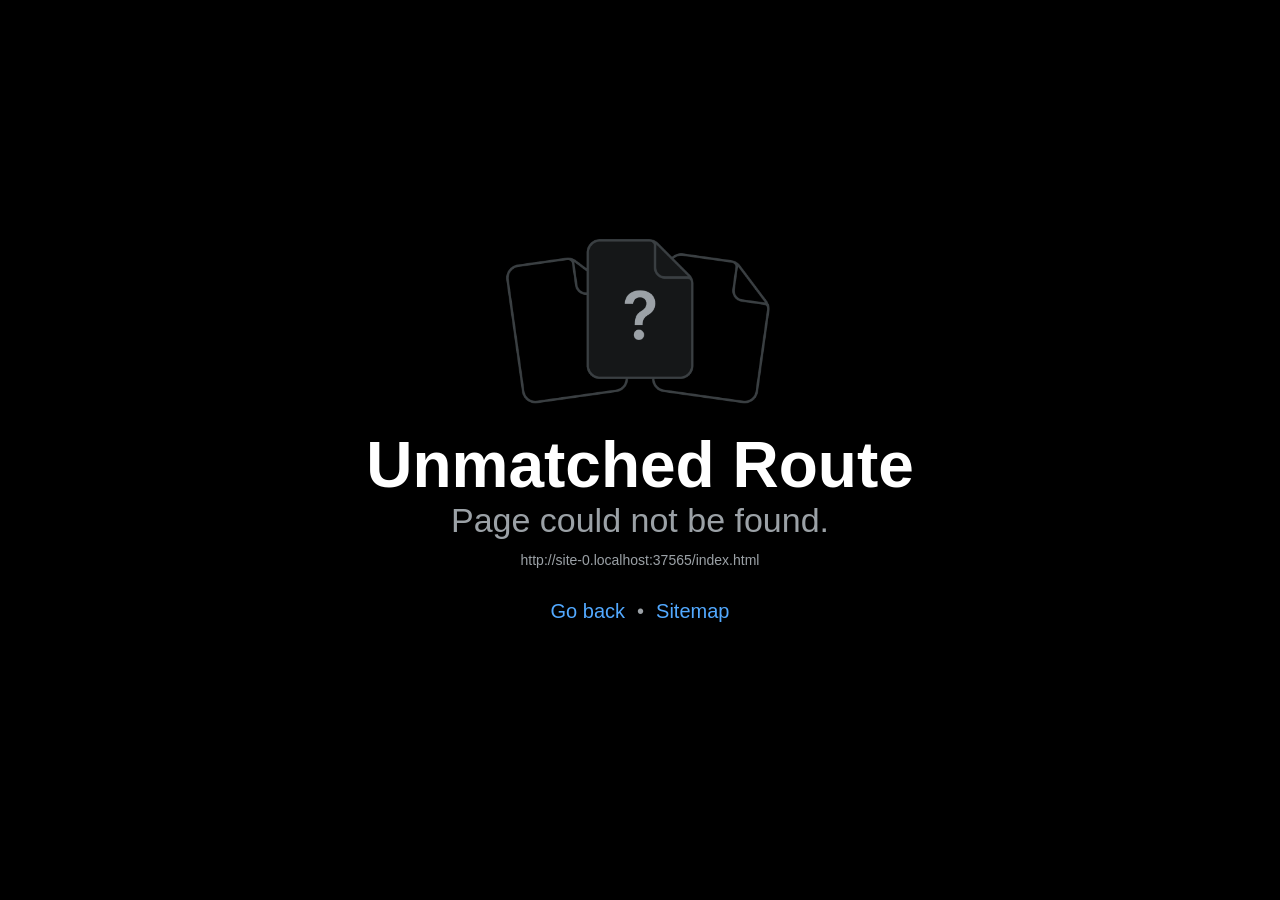
==== index.html @ 9369a678 "Deploy web 2026-09-03 10:49" ====
<!DOCTYPE html>
<html lang="en">
  <head>
    <meta charset="utf-8" />
    <meta httpEquiv="X-UA-Compatible" content="IE=edge" />
    <meta name="viewport" content="width=device-width, initial-scale=1, shrink-to-fit=no" />
    <title>Fushibol</title>
    <!-- The `react-native-web` recommended style reset: https://necolas.github.io/react-native-web/docs/setup/#root-element -->
    <style id="expo-reset">
      /* These styles make the body full-height */
      html,
      body {
        height: 100%;
      }
      /* These styles disable body scrolling if you are using <ScrollView> */
      body {
        overflow: hidden;
      }
      /* These styles make the root element full-height */
      #root {
        display: flex;
        height: 100%;
        flex: 1;
      }
    </style>
  <link rel="preload" href="/_expo/static/css/global-7a8967b17067e00a339af7e1f1b55af3.css" as="style"><link rel="stylesheet" href="/_expo/static/css/global-7a8967b17067e00a339af7e1f1b55af3.css"><link rel="icon" href="/favicon.ico" /></head>

  <body>
    <!-- Use static rendering with Expo Router to support running without JavaScript. -->
    <noscript>
      You need to enable JavaScript to run this app.
    </noscript>
    <!-- The root element for your Expo app. -->
    <div id="root"></div>
  <script src="/_expo/static/js/web/entry-322fff3740ffb3a5565481c8d4112f4e.js" defer></script>
</body>
</html>
---- _expo/static/css/global-7a8967b17067e00a339af7e1f1b55af3.css ----
:root{--font-display:Spline Sans, Inter, ui-sans-serif, system-ui, sans-serif, Apple Color Emoji, Segoe UI Emoji, Segoe UI Symbol, Noto Color Emoji;--font-mono:ui-monospace, SFMono-Regular, Menlo, Monaco, Consolas, Liberation Mono, Courier New, monospace;--font-rounded:"SF Pro Rounded", "Hiragino Maru Gothic ProN", Meiryo, "MS PGothic", sans-serif;--font-serif:Georgia, "Times New Roman", serif}html,body{font-family:"HankenGrotesk_400Regular", var(--font-display)}
---- _expo/static/css/global-7a8967b17067e00a339af7e1f1b55af3.css ----
:root{--font-display:Spline Sans, Inter, ui-sans-serif, system-ui, sans-serif, Apple Color Emoji, Segoe UI Emoji, Segoe UI Symbol, Noto Color Emoji;--font-mono:ui-monospace, SFMono-Regular, Menlo, Monaco, Consolas, Liberation Mono, Courier New, monospace;--font-rounded:"SF Pro Rounded", "Hiragino Maru Gothic ProN", Meiryo, "MS PGothic", sans-serif;--font-serif:Georgia, "Times New Roman", serif}html,body{font-family:"HankenGrotesk_400Regular", var(--font-display)}
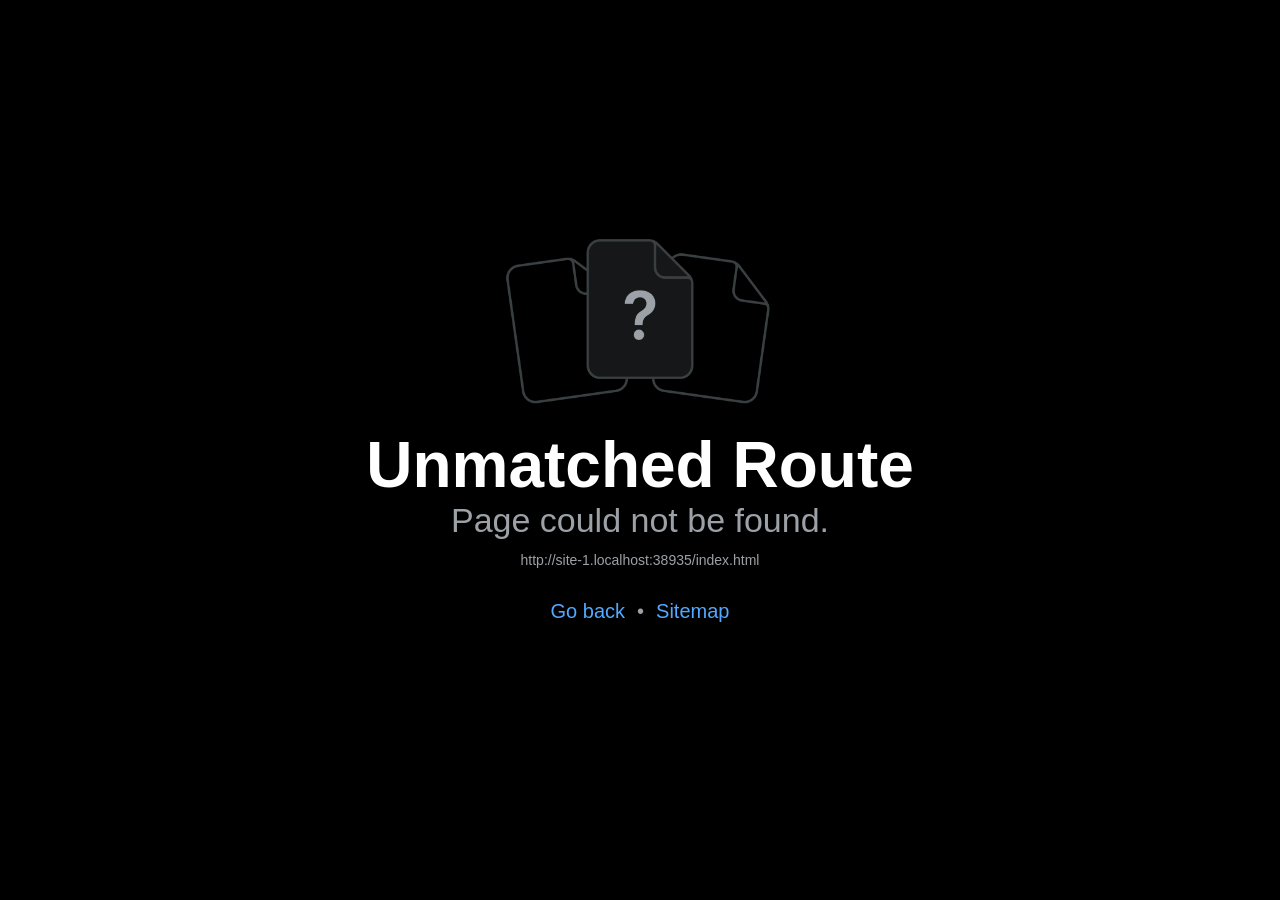
==== commit cd6a8a4c: "Deploy web 2026-09-09 17:50" ====
--- a/index.html
+++ b/index.html
@@ -32,6 +32,6 @@
     </noscript>
     <!-- The root element for your Expo app. -->
     <div id="root"></div>
-  <script src="/_expo/static/js/web/entry-322fff3740ffb3a5565481c8d4112f4e.js" defer></script>
+  <script src="/_expo/static/js/web/entry-aef3e4eb6af5fb9a9cf667c087beaeea.js" defer></script>
 </body>
 </html>
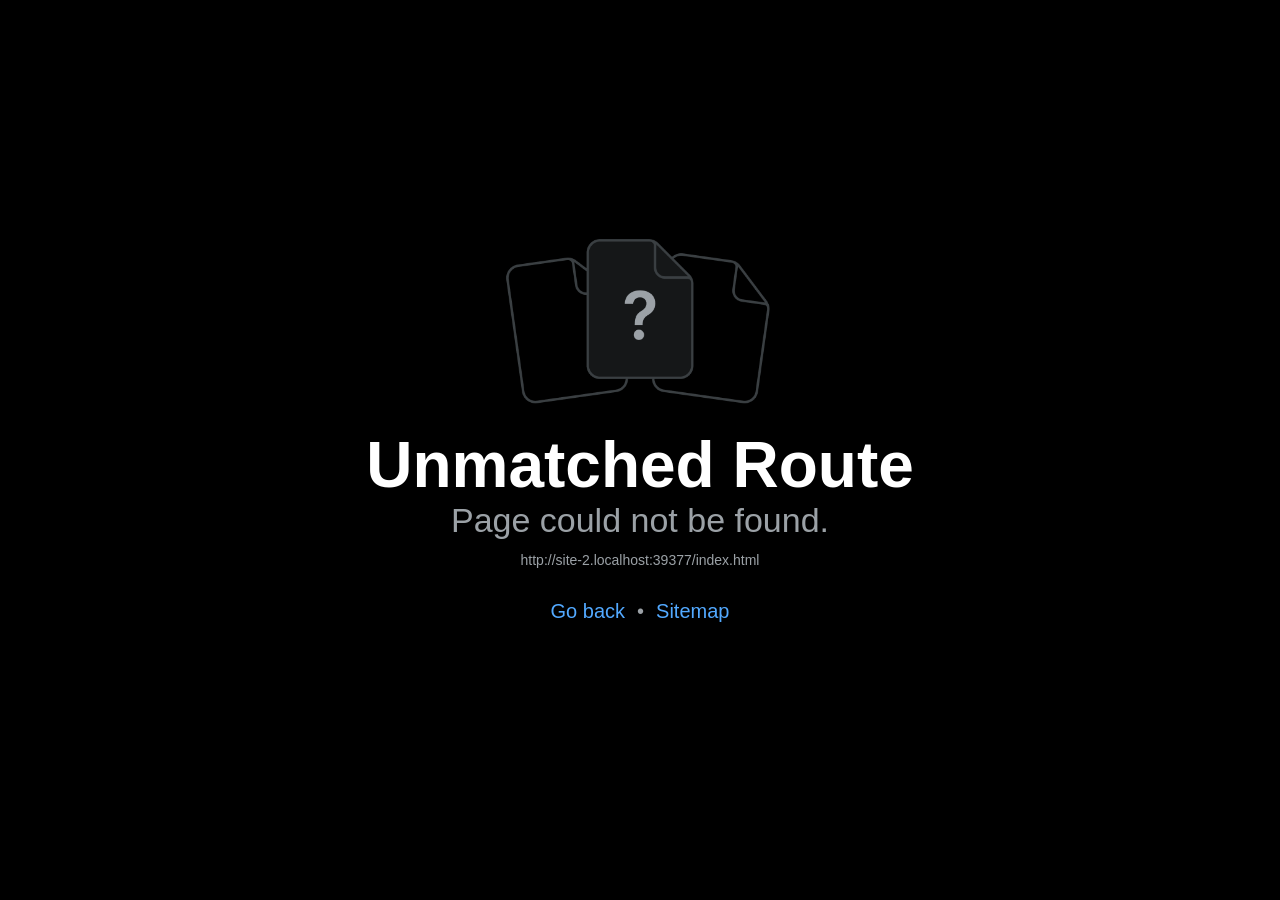
==== commit 6816213c: "Deploy web 2026-09-10 03:02" ====
--- a/index.html
+++ b/index.html
@@ -32,6 +32,6 @@
     </noscript>
     <!-- The root element for your Expo app. -->
     <div id="root"></div>
-  <script src="/_expo/static/js/web/entry-aef3e4eb6af5fb9a9cf667c087beaeea.js" defer></script>
+  <script src="/_expo/static/js/web/entry-5865c20d68ffab93a5ecf21554417e2d.js" defer></script>
 </body>
 </html>
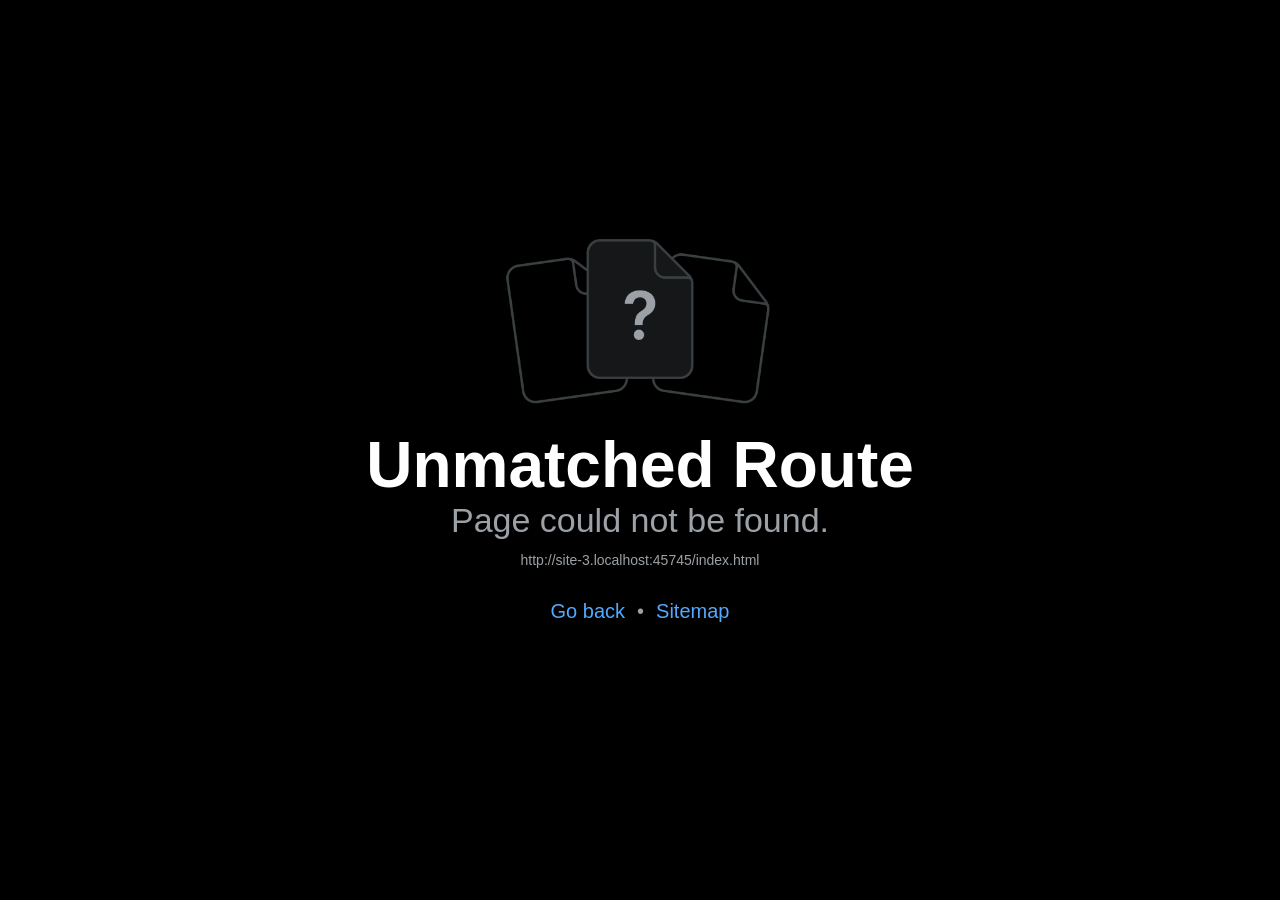
==== commit dc0cd305: "Deploy web 2026-09-10 03:30" ====
--- a/index.html
+++ b/index.html
@@ -32,6 +32,6 @@
     </noscript>
     <!-- The root element for your Expo app. -->
     <div id="root"></div>
-  <script src="/_expo/static/js/web/entry-5865c20d68ffab93a5ecf21554417e2d.js" defer></script>
+  <script src="/_expo/static/js/web/entry-a8527e14594d37a7225b9c29b690448b.js" defer></script>
 </body>
 </html>
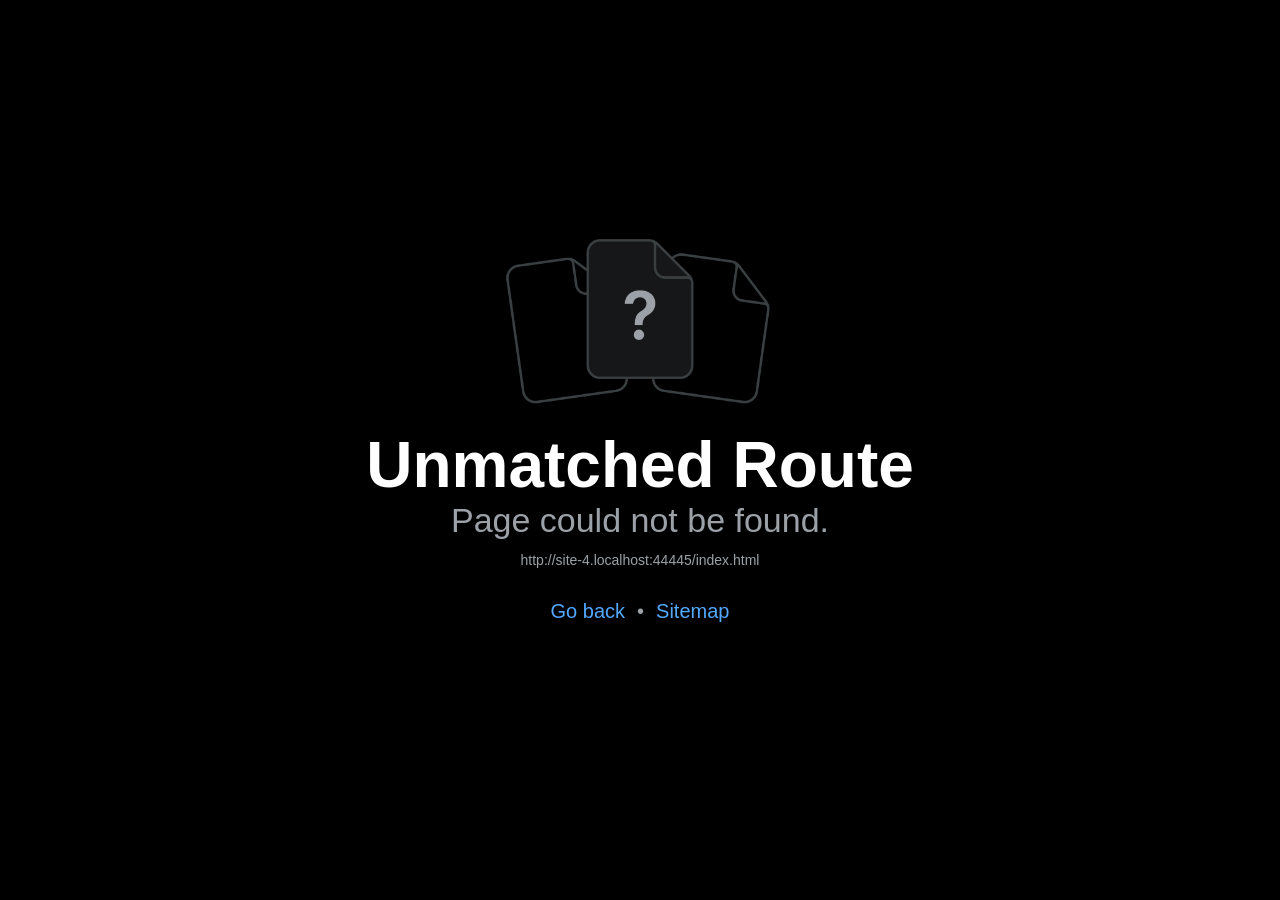
==== commit 23f817b3: "Deploy web 2026-09-11 20:13" ====
--- a/index.html
+++ b/index.html
@@ -32,6 +32,6 @@
     </noscript>
     <!-- The root element for your Expo app. -->
     <div id="root"></div>
-  <script src="/_expo/static/js/web/entry-a8527e14594d37a7225b9c29b690448b.js" defer></script>
+  <script src="/_expo/static/js/web/entry-127e36b43eccef77ba0080e1d7f4fba3.js" defer></script>
 </body>
 </html>
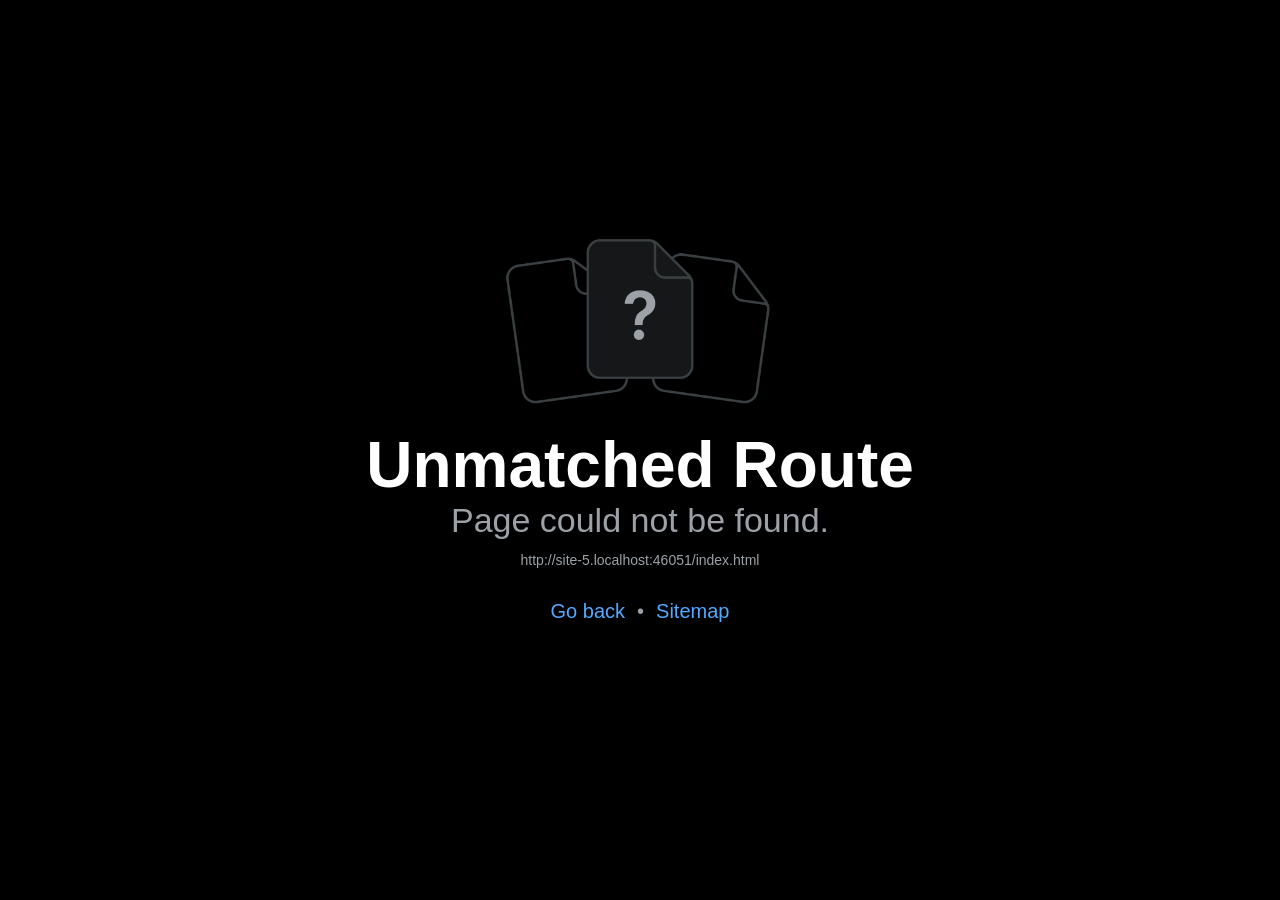
==== commit 72ccb723: "Deploy web 2026-09-11 20:38" ====
--- a/index.html
+++ b/index.html
@@ -32,6 +32,6 @@
     </noscript>
     <!-- The root element for your Expo app. -->
     <div id="root"></div>
-  <script src="/_expo/static/js/web/entry-127e36b43eccef77ba0080e1d7f4fba3.js" defer></script>
+  <script src="/_expo/static/js/web/entry-204dc3a5a336fffa58c5a64ba2da2df9.js" defer></script>
 </body>
 </html>
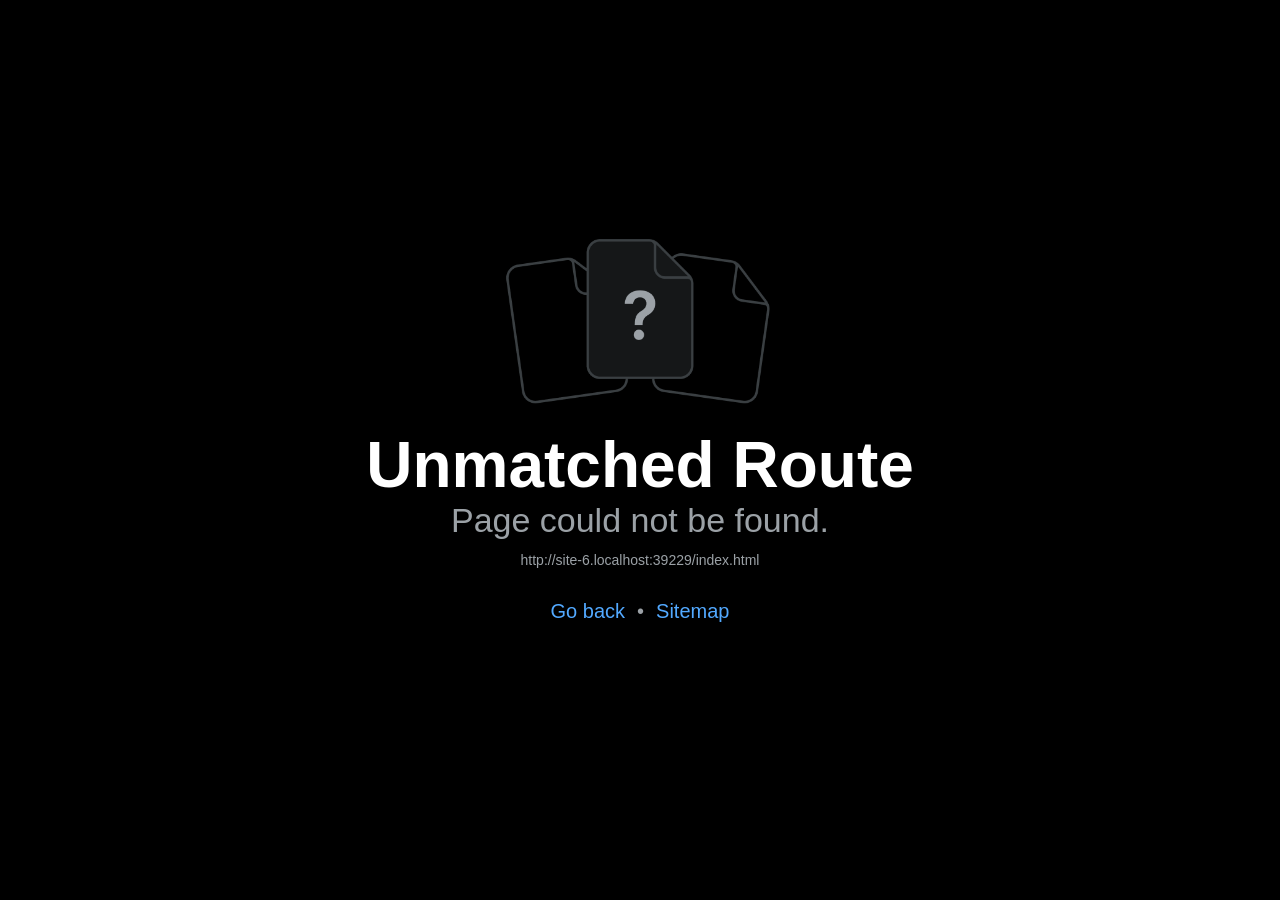
==== commit d24eb9d5: "Deploy web 2026-09-11 21:44" ====
--- a/index.html
+++ b/index.html
@@ -32,6 +32,6 @@
     </noscript>
     <!-- The root element for your Expo app. -->
     <div id="root"></div>
-  <script src="/_expo/static/js/web/entry-204dc3a5a336fffa58c5a64ba2da2df9.js" defer></script>
+  <script src="/_expo/static/js/web/entry-00e60b3317f5b32eff38e8882f0d8d72.js" defer></script>
 </body>
 </html>
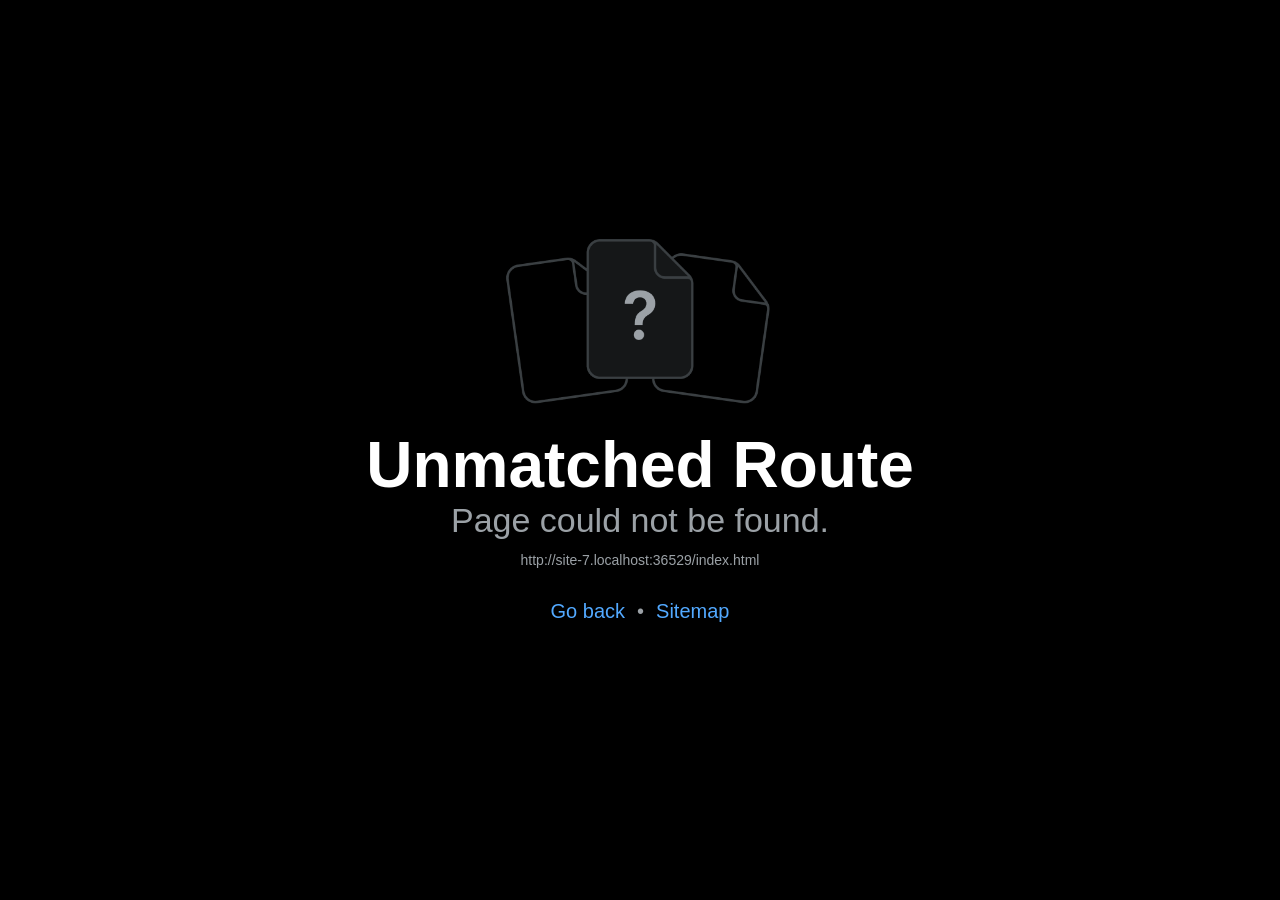
==== commit 97dcc5d9: "Deploy web 2026-09-11 21:56" ====
--- a/index.html
+++ b/index.html
@@ -23,7 +23,7 @@
         flex: 1;
       }
     </style>
-  <link rel="preload" href="/_expo/static/css/global-7a8967b17067e00a339af7e1f1b55af3.css" as="style"><link rel="stylesheet" href="/_expo/static/css/global-7a8967b17067e00a339af7e1f1b55af3.css"><link rel="icon" href="/favicon.ico" /></head>
+  <link rel="preload" href="/_expo/static/css/global-27a4865a4931b48af7648953c50ecad7.css" as="style"><link rel="stylesheet" href="/_expo/static/css/global-27a4865a4931b48af7648953c50ecad7.css"><link rel="icon" href="/favicon.ico" /></head>
 
   <body>
     <!-- Use static rendering with Expo Router to support running without JavaScript. -->
--- a/_expo/static/css/global-27a4865a4931b48af7648953c50ecad7.css
+++ b/_expo/static/css/global-27a4865a4931b48af7648953c50ecad7.css
@@ -0,0 +1 @@
+:root{--font-display:Spline Sans, Inter, ui-sans-serif, system-ui, sans-serif, Apple Color Emoji, Segoe UI Emoji, Segoe UI Symbol, Noto Color Emoji;--font-mono:ui-monospace, SFMono-Regular, Menlo, Monaco, Consolas, Liberation Mono, Courier New, monospace;--font-rounded:"SF Pro Rounded", "Hiragino Maru Gothic ProN", Meiryo, "MS PGothic", sans-serif;--font-serif:Georgia, "Times New Roman", serif}html,body{font-family:"HankenGrotesk_400Regular", var(--font-display)}@media (width>=801px){[role=tablist]{width:100%;max-width:800px;margin-left:auto!important;margin-right:auto!important}}
--- a/_expo/static/css/global-27a4865a4931b48af7648953c50ecad7.css
+++ b/_expo/static/css/global-27a4865a4931b48af7648953c50ecad7.css
@@ -0,0 +1 @@
+:root{--font-display:Spline Sans, Inter, ui-sans-serif, system-ui, sans-serif, Apple Color Emoji, Segoe UI Emoji, Segoe UI Symbol, Noto Color Emoji;--font-mono:ui-monospace, SFMono-Regular, Menlo, Monaco, Consolas, Liberation Mono, Courier New, monospace;--font-rounded:"SF Pro Rounded", "Hiragino Maru Gothic ProN", Meiryo, "MS PGothic", sans-serif;--font-serif:Georgia, "Times New Roman", serif}html,body{font-family:"HankenGrotesk_400Regular", var(--font-display)}@media (width>=801px){[role=tablist]{width:100%;max-width:800px;margin-left:auto!important;margin-right:auto!important}}
